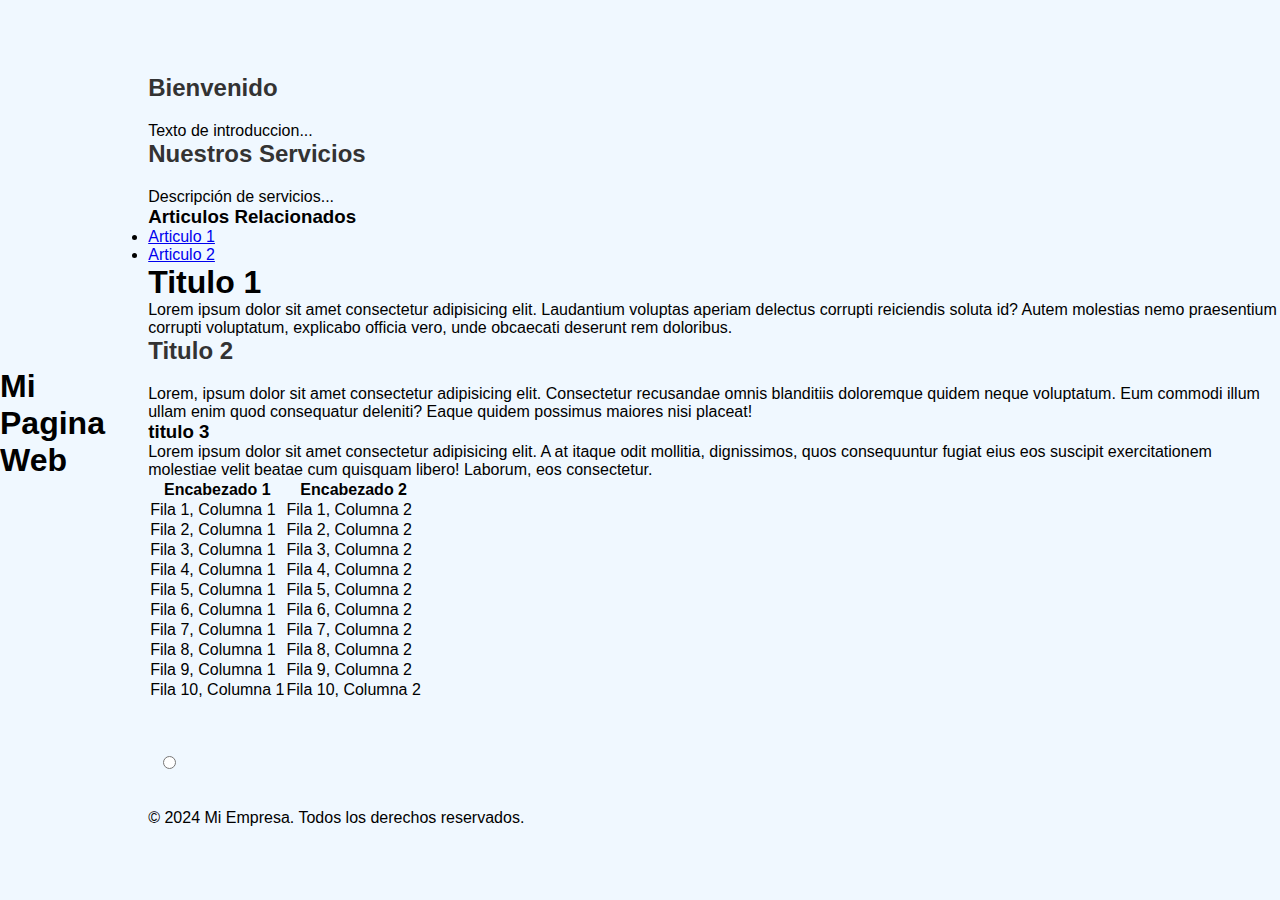
==== index.html @ fdc9f2ae "carga de archivos de prueba" ====
<!DOCTYPE html>
<html lang="es">
<head>
        <meta charset="UTF-8">
        <meta name="viewport" content="width=device-width, initial-scale=1.0">
     
<link rel="stylesheet" href="styles.css">
<link rel="stylesheet" href="formulario.html">

        <title>Actividad 3</title>
</head>
<body>
        <header>
                <h1>Mi Pagina Web</h1>
                <nav>
                        <ul>
                                <li><a href=""></a></li>
                                <li><a href=""></a></li>
                                <li><a href=""></a></li>
                        </ul>
                </nav>
        </header>
       <main>
        
      
        <section id="Inicio">
                <h2>Bienvenido</h2>
                <p>Texto de introduccion...</p>
        </section>
        <section>
                <h2>Nuestros Servicios</h2>
                <p>Descripción de servicios...</p>
        </section>
        <aside>
                <h3>Articulos Relacionados</h3>
                <ul>
                        <li><a href="#">Articulo 1 </a></li>
                        <li><a href="#">Articulo 2</a></li>
                </ul>
        </aside>

      <div>
      <h1>Titulo 1</h1> 
<p>Lorem ipsum dolor sit amet consectetur adipisicing elit. Laudantium voluptas aperiam delectus corrupti reiciendis soluta id? Autem molestias nemo praesentium corrupti voluptatum, explicabo officia vero, unde obcaecati deserunt rem doloribus.</p>
      </div>


<h2>Titulo 2</h2>

<p>
        Lorem, ipsum dolor sit amet consectetur adipisicing elit. Consectetur recusandae omnis blanditiis doloremque quidem neque voluptatum. Eum commodi illum ullam enim quod consequatur deleniti? Eaque quidem possimus maiores nisi placeat!
</p>
<h3>titulo 3</h3>
<p>
        Lorem ipsum dolor sit amet consectetur adipisicing elit. A at itaque odit mollitia, dignissimos, quos consequuntur fugiat eius eos suscipit exercitationem molestiae velit beatae cum quisquam libero! Laborum, eos consectetur.
</p>


<div>
<table class="custom-table">
        <thead>
            <tr>
                <th>Encabezado 1</th>
                <th>Encabezado 2</th>
            </tr>
        </thead>
        <tbody>
            <tr>
                <td>Fila 1, Columna 1</td>
                <td>Fila 1, Columna 2</td>
            </tr>
            <tr>
                <td>Fila 2, Columna 1</td>
                <td>Fila 2, Columna 2</td>
            </tr>
            <tr>
                <td>Fila 3, Columna 1</td>
                <td>Fila 3, Columna 2</td>
            </tr>
            <tr>
                <td>Fila 4, Columna 1</td>
                <td>Fila 4, Columna 2</td>
            </tr>
            <tr>
                <td>Fila 5, Columna 1</td>
                <td>Fila 5, Columna 2</td>
            </tr>
            <tr>
                <td>Fila 6, Columna 1</td>
                <td>Fila 6, Columna 2</td>
            </tr>
            <tr>
                <td>Fila 7, Columna 1</td>
                <td>Fila 7, Columna 2</td>
            </tr>
            <tr>
                <td>Fila 8, Columna 1</td>
                <td>Fila 8, Columna 2</td>
            </tr>
            <tr>
                <td>Fila 9, Columna 1</td>
                <td>Fila 9, Columna 2</td>
            </tr>
            <tr>
                <td>Fila 10, Columna 1</td>
                <td>Fila 10, Columna 2</td>
            </tr>
        </tbody>
    </table>
<br><br><br>

  <label for="Etiqueta"></label>
    <input type="radio" id="radio" name="radio" value="radio">
    <label for="xxxx"></label>


    <br><br><br>
</div>
<footer>
        <p>&copy; 2024 Mi Empresa. Todos los derechos reservados.</p>
</footer>
</main>
</body>
</html>
---- styles.css ----
* {
    margin: 0;
    padding: 0;
    box-sizing: border-box;
}

body {
    font-family: Arial, sans-serif;
    display: flex;
    justify-content: center;
    align-items: center;
    height: 100vh;
    background-color: #f0f8ff;
}

.container {
    text-align: center;
    max-width: 600px;
    padding: 20px;
    background-color: #fff;
    border-radius: 8px;
    box-shadow: 0 4px 8px rgba(0, 0, 0, 0.2);
}

h2 {
    color: #333;
    margin-bottom: 20px;
}

form {
    display: flex;
    flex-direction: column;
    gap: 10px;
}

label {
    font-size: 16px;
    color: #555;
    cursor: pointer;
    display: inline-block;
    margin-right: 10px;
}

input[type="radio"] {
    accent-color: #007bff;
    margin-right: 5px;
    cursor: pointer;
}
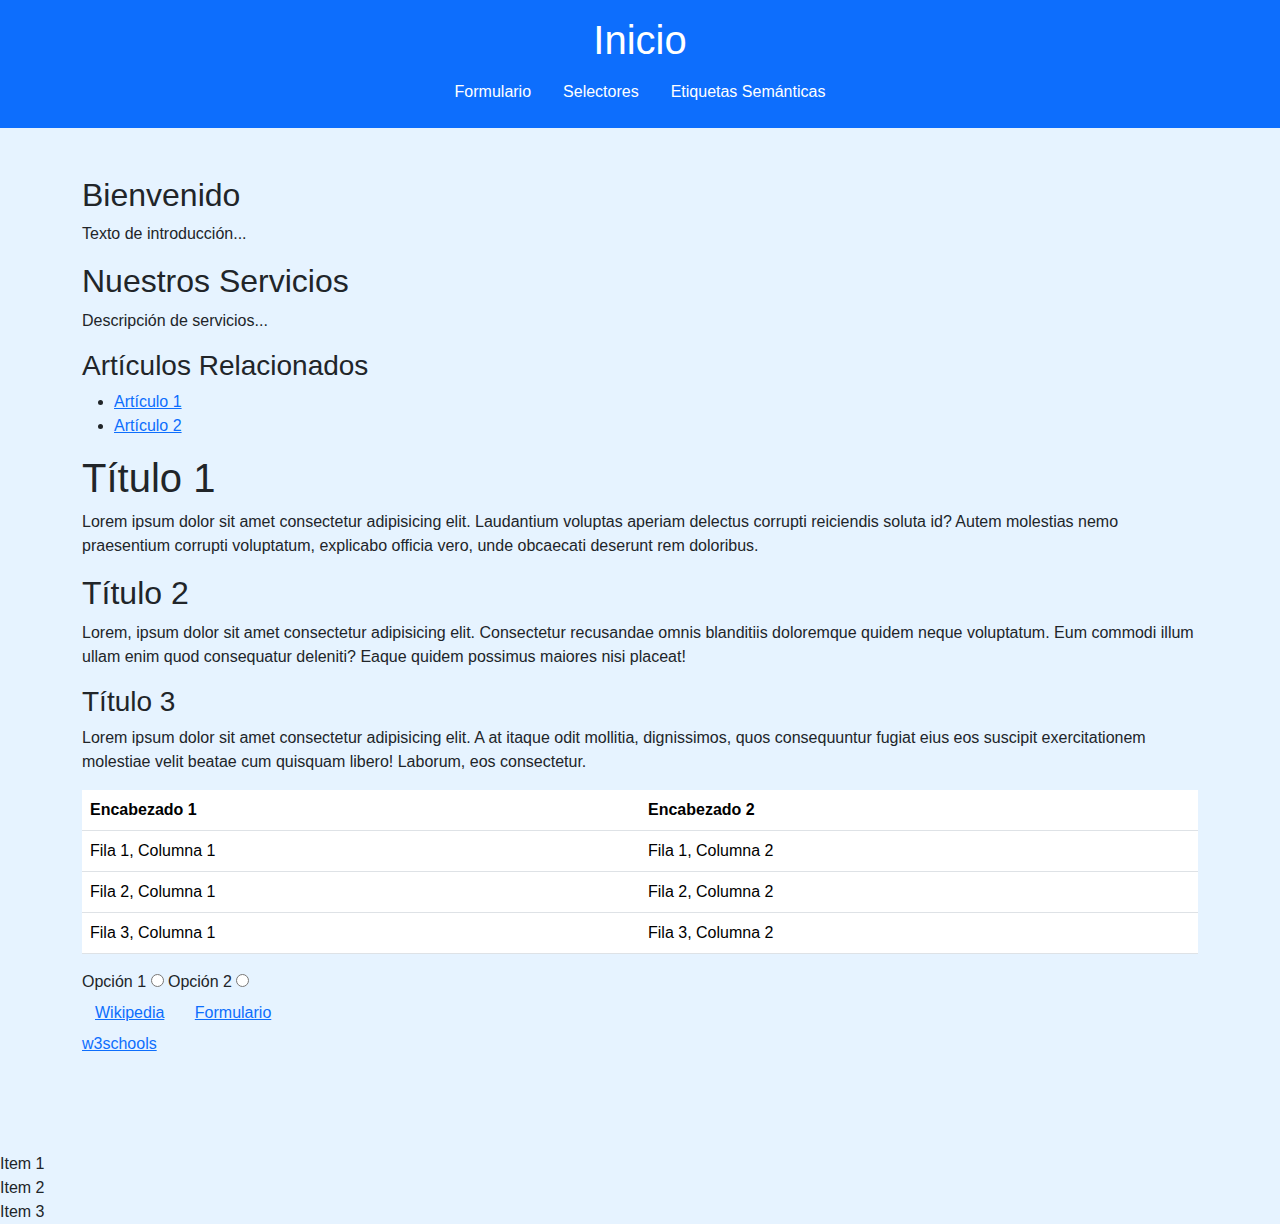
==== commit 394975a7: "se agregan archivos nuevos , flexbox, grid, javascript" ====
--- a/index.html
+++ b/index.html
@@ -1,124 +1,157 @@
 <!DOCTYPE html>
 <html lang="es">
-<head>
-        <meta charset="UTF-8">
-        <meta name="viewport" content="width=device-width, initial-scale=1.0">
-     
-<link rel="stylesheet" href="styles.css">
-<link rel="stylesheet" href="formulario.html">
+  <head>
+    <meta charset="UTF-8" />
+    <meta name="viewport" content="width=device-width, initial-scale=1.0" />
+    <title>Actividad 3</title>
 
-        <title>Actividad 3</title>
-</head>
-<body>
-        <header>
-                <h1>Mi Pagina Web</h1>
-                <nav>
-                        <ul>
-                                <li><a href=""></a></li>
-                                <li><a href=""></a></li>
-                                <li><a href=""></a></li>
-                        </ul>
-                </nav>
-        </header>
-       <main>
-        
-      
-        <section id="Inicio">
-                <h2>Bienvenido</h2>
-                <p>Texto de introduccion...</p>
-        </section>
-        <section>
-                <h2>Nuestros Servicios</h2>
-                <p>Descripción de servicios...</p>
-        </section>
-        <aside>
-                <h3>Articulos Relacionados</h3>
-                <ul>
-                        <li><a href="#">Articulo 1 </a></li>
-                        <li><a href="#">Articulo 2</a></li>
-                </ul>
-        </aside>
+    <!-- Enlace al archivo CSS de Bootstrap -->
+    <link
+      href="https://cdn.jsdelivr.net/npm/bootstrap@5.3.3/dist/css/bootstrap.min.css"
+      rel="stylesheet"
+      integrity="sha384-QWTKZyjpPEjISv5WaRU9OFeRpok6YctnYmDr5pNlyT2bRjXh0JMhjY6hW+ALEwIH"
+      crossorigin="anonymous"
+    />
+
+    <!-- Enlace al archivo CSS personalizado -->
+    <link rel="stylesheet" href="styles.css" />
+  </head>
+  <body>
+    <!-- Aca hay que mejorar el header , falta la navegacion -->
+    <header class="bg-primary text-white text-center p-3">
+      <h1>Inicio</h1>
+      <nav>
+        <ul class="nav justify-content-center">
+          <li class="nav-item">
+            <a class="nav-link text-white" href="formulario.html">Formulario</a>
+          </li>
+          <li class="nav-item">
+            <a class="nav-link text-white" href="selectores.html">Selectores</a>
+          </li>
+          <li class="nav-item">
+            <a class="nav-link text-white" href="etiquetas_semanticas.html"
+              >Etiquetas Semánticas</a
+            >
+          </li>
+        </ul>
+      </nav>
+    </header>
+
+    <main class="container my-5">
+      <section id="Inicio">
+        <h2>Bienvenido</h2>
+        <p>Texto de introducción...</p>
+      </section>
+<!-- Aca hay que mejorar la seccion servicios, le falta contenido -->
+      <section>
+        <h2>Nuestros Servicios</h2>
+        <p>Descripción de servicios...</p>
+      </section>
+
+      <aside>
+        <h3>Artículos Relacionados</h3>
+        <ul>
+          <li><a href="#">Artículo 1</a></li>
+          <li><a href="#">Artículo 2</a></li>
+        </ul>
+      </aside>
 
       <div>
-      <h1>Titulo 1</h1> 
-<p>Lorem ipsum dolor sit amet consectetur adipisicing elit. Laudantium voluptas aperiam delectus corrupti reiciendis soluta id? Autem molestias nemo praesentium corrupti voluptatum, explicabo officia vero, unde obcaecati deserunt rem doloribus.</p>
+        <h1>Título 1</h1>
+        <p>
+          Lorem ipsum dolor sit amet consectetur adipisicing elit. Laudantium
+          voluptas aperiam delectus corrupti reiciendis soluta id? Autem
+          molestias nemo praesentium corrupti voluptatum, explicabo officia
+          vero, unde obcaecati deserunt rem doloribus.
+        </p>
+      </div>
+<div>
+   <h2>Título 2</h2>
+      <p>
+        Lorem, ipsum dolor sit amet consectetur adipisicing elit. Consectetur
+        recusandae omnis blanditiis doloremque quidem neque voluptatum. Eum
+        commodi illum ullam enim quod consequatur deleniti? Eaque quidem
+        possimus maiores nisi placeat!
+      </p>
+</div>
+     
+<div>
+   <h3>Título 3</h3>
+      <p>
+        Lorem ipsum dolor sit amet consectetur adipisicing elit. A at itaque
+        odit mollitia, dignissimos, quos consequuntur fugiat eius eos suscipit
+        exercitationem molestiae velit beatae cum quisquam libero! Laborum, eos
+        consectetur.
+      </p>
+</div>
+     
+
+      <div>
+        <table class="table custom-table">
+          <thead>
+            <tr>
+              <th>Encabezado 1</th>
+              <th>Encabezado 2</th>
+            </tr>
+          </thead>
+          <tbody>
+            <tr>
+              <td>Fila 1, Columna 1</td>
+              <td>Fila 1, Columna 2</td>
+            </tr>
+            <tr>
+              <td>Fila 2, Columna 1</td>
+              <td>Fila 2, Columna 2</td>
+            </tr>
+            <tr>
+              <td>Fila 3, Columna 1</td>
+              <td>Fila 3, Columna 2</td>
+            </tr>
+            <!-- Más filas aquí si es necesario -->
+          </tbody>
+        </table>
       </div>
 
+      <form>
+        <label for="radio1">Opción 1</label>
+        <input type="radio" id="radio1" name="radio" value="radio1" />
 
-<h2>Titulo 2</h2>
+        <label for="radio2">Opción 2</label>
+        <input type="radio" id="radio2" name="radio" value="radio2" />
+      </form>
 
-<p>
-        Lorem, ipsum dolor sit amet consectetur adipisicing elit. Consectetur recusandae omnis blanditiis doloremque quidem neque voluptatum. Eum commodi illum ullam enim quod consequatur deleniti? Eaque quidem possimus maiores nisi placeat!
-</p>
-<h3>titulo 3</h3>
-<p>
-        Lorem ipsum dolor sit amet consectetur adipisicing elit. A at itaque odit mollitia, dignissimos, quos consequuntur fugiat eius eos suscipit exercitationem molestiae velit beatae cum quisquam libero! Laborum, eos consectetur.
-</p>
+      <div>
+        <a
+          href="https://www.wikipedia.org/"
+          target="_blank"
+          class="btn btn-link"
+          >Wikipedia</a
+        >
+        <a href="formulario.html" class="btn btn-link">Formulario</a>
+      </div>
+
+      <a
+        href="https://www.w3schools.com/html/html5_semantic_elements.asp"
+        target="_blank"
+        >w3schools</a
+      >
+    </main>
 
 
-<div>
-<table class="custom-table">
-        <thead>
-            <tr>
-                <th>Encabezado 1</th>
-                <th>Encabezado 2</th>
-            </tr>
-        </thead>
-        <tbody>
-            <tr>
-                <td>Fila 1, Columna 1</td>
-                <td>Fila 1, Columna 2</td>
-            </tr>
-            <tr>
-                <td>Fila 2, Columna 1</td>
-                <td>Fila 2, Columna 2</td>
-            </tr>
-            <tr>
-                <td>Fila 3, Columna 1</td>
-                <td>Fila 3, Columna 2</td>
-            </tr>
-            <tr>
-                <td>Fila 4, Columna 1</td>
-                <td>Fila 4, Columna 2</td>
-            </tr>
-            <tr>
-                <td>Fila 5, Columna 1</td>
-                <td>Fila 5, Columna 2</td>
-            </tr>
-            <tr>
-                <td>Fila 6, Columna 1</td>
-                <td>Fila 6, Columna 2</td>
-            </tr>
-            <tr>
-                <td>Fila 7, Columna 1</td>
-                <td>Fila 7, Columna 2</td>
-            </tr>
-            <tr>
-                <td>Fila 8, Columna 1</td>
-                <td>Fila 8, Columna 2</td>
-            </tr>
-            <tr>
-                <td>Fila 9, Columna 1</td>
-                <td>Fila 9, Columna 2</td>
-            </tr>
-            <tr>
-                <td>Fila 10, Columna 1</td>
-                <td>Fila 10, Columna 2</td>
-            </tr>
-        </tbody>
-    </table>
-<br><br><br>
-
-  <label for="Etiqueta"></label>
-    <input type="radio" id="radio" name="radio" value="radio">
-    <label for="xxxx"></label>
 
 
-    <br><br><br>
-</div>
-<footer>
-        <p>&copy; 2024 Mi Empresa. Todos los derechos reservados.</p>
-</footer>
-</main>
-</body>
-</html>+    <br /><br />
+
+
+
+
+
+
+
+    <div class="contenedorflex">
+      <div class="item">Item 1</div>
+      <div class="item">Item 2</div>
+      <div class="item">Item 3</div>
+    </div>
+  </body>
+</html>
--- a/styles.css
+++ b/styles.css
@@ -1,49 +1,120 @@
-* {
-    margin: 0;
-    padding: 0;
-    box-sizing: border-box;
+/* Estilos globales */
+body {
+  margin: 0;
+  font-family: Arial, sans-serif;
+  background-color: #e6f3ff;
 }
 
-body {
-    font-family: Arial, sans-serif;
-    display: flex;
-    justify-content: center;
-    align-items: center;
-    height: 100vh;
-    background-color: #f0f8ff;
+/* Encabezado */
+.encabezado {
+  background-color: #a8e6a1;
+  text-align: center;
+  padding: 20px;
 }
 
-.container {
-    text-align: center;
-    max-width: 600px;
-    padding: 20px;
-    background-color: #fff;
-    border-radius: 8px;
-    box-shadow: 0 4px 8px rgba(0, 0, 0, 0.2);
+.encabezado h1 {
+  margin: 0;
+  color: #2b2b2b;
 }
 
-h2 {
-    color: #333;
-    margin-bottom: 20px;
+/* Menú de navegación */
+.navegacion {
+  background-color: #e2a8d3;
+  text-align: center;
+  padding: 15px;
 }
 
-form {
-    display: flex;
-    flex-direction: column;
-    gap: 10px;
+.navegacion p {
+  margin: 0;
+  color: white;
+  font-weight: bold;
 }
 
-label {
-    font-size: 16px;
-    color: #555;
-    cursor: pointer;
-    display: inline-block;
-    margin-right: 10px;
+/* Contenedor principal */
+.contenedor-principal {
+  display: flex;
+  background-color: #b484eb;
+  padding: 20px;
+  gap: 20px;
 }
 
-input[type="radio"] {
-    accent-color: #007bff;
-    margin-right: 5px;
-    cursor: pointer;
+/* Contenido */
+.contenido {
+  flex: 3;
+  display: flex;
+  flex-direction: column;
+  gap: 20px;
 }
 
+.seccion {
+  background-color: #dcdcff;
+  padding: 20px;
+  border-radius: 10px;
+}
+
+.seccion h2 {
+  color: #4e30a1;
+  margin-bottom: 10px;
+}
+
+/* Menú lateral */
+.menu-lateral {
+  flex: 1;
+  background-color: #f9c0c0;
+  padding: 20px;
+  border-radius: 10px;
+}
+
+.menu-lateral h2 {
+  margin-top: 0;
+  color: #6b1616;
+}
+
+.menu-lateral button {
+  display: block;
+  width: 100%;
+  margin: 10px 0;
+  padding: 10px;
+  background-color: #f2a8a8;
+  color: white;
+  border: none;
+  border-radius: 5px;
+  cursor: pointer;
+}
+
+.menu-lateral button:hover {
+  background-color: #e18989;
+}
+
+footer {
+  background-color: #a8e6a1;
+  text-align: center;
+  padding: 20px;
+}
+
+.contenedor-grid {
+  justify-content: space-between;
+  align-content: start;
+  border: red solid 3px;
+
+}
+
+.item1 {
+  grid-column-start: 1;
+  grid-column-end: 3;
+  display: flex;
+  flex-direction: column-reverse;
+}
+
+.contenedor-flex {
+  display: flex;
+  flex-direction: column;
+  border: green solid 1px;
+
+}
+
+@media (max-width: 768px) {
+  .contenedor-flex{
+    flex-direction: column;
+  }
+}